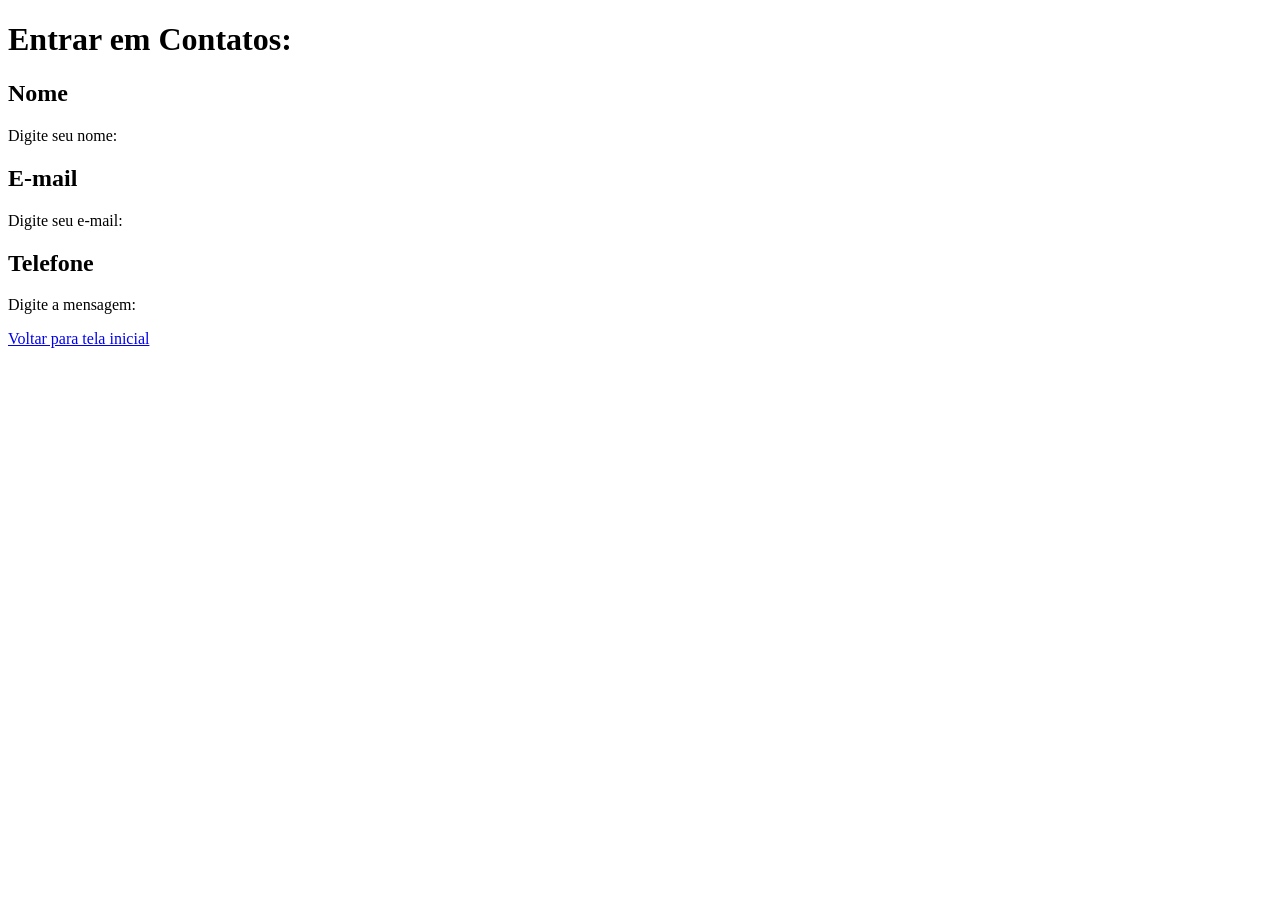
==== contatos.html @ 39bdf485 "work" ====
<!DOCTYPE html>
<html>  
    <head>
        <meta charset="UTF-8">
        <title>Contatos</title> 
    <head>

    <body>   
        <h1>Entrar em Contatos:</h1>  
        
        <h2>Nome</h2>
        <p>Digite seu nome:</p>

        <h2>E-mail</h2>
        <p>Digite seu e-mail:</p>

        <h2>Telefone</h2>
        <p>Digite a mensagem:</p>


        <a href="index.html">Voltar para tela inicial</a>
    <body>
 </html>
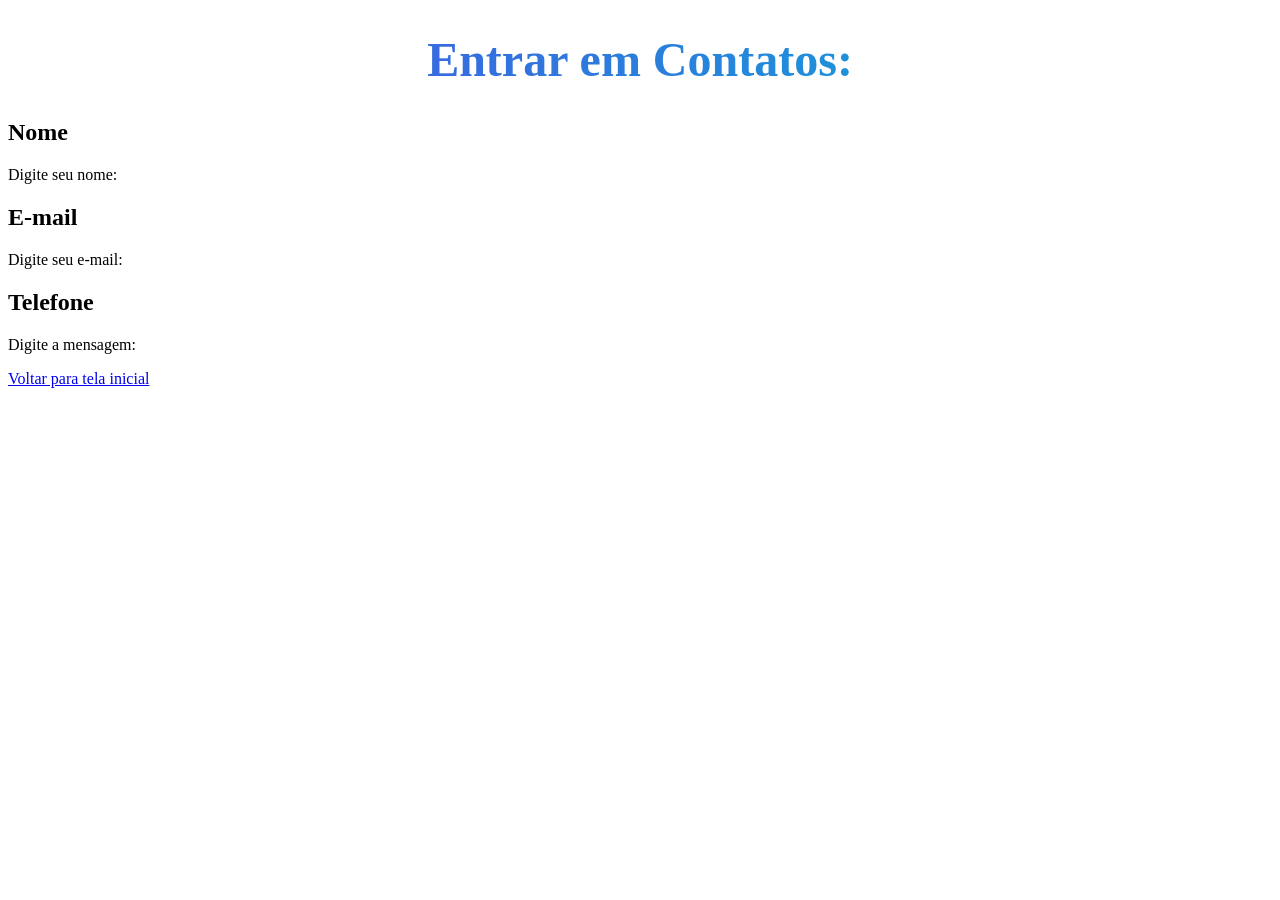
==== commit 0e0b1c0d: "style" ====
--- a/contatos.html
+++ b/contatos.html
@@ -6,7 +6,11 @@
     <head>
 
     <body>   
+
+         <link rel="stylesheet" href="assets/css/style.css">
+
         <h1>Entrar em Contatos:</h1>  
+        
         
         <h2>Nome</h2>
         <p>Digite seu nome:</p>
--- a/assets/css/style.css
+++ b/assets/css/style.css
@@ -0,0 +1,8 @@
+h1 {
+    font-size: 3rem;
+    background: linear-gradient(90deg, #4f46e5, #06b6d4);
+    -webkit-background-clip: text;
+    -webkit-text-fill-color: transparent;
+    text-align: center;
+}
+
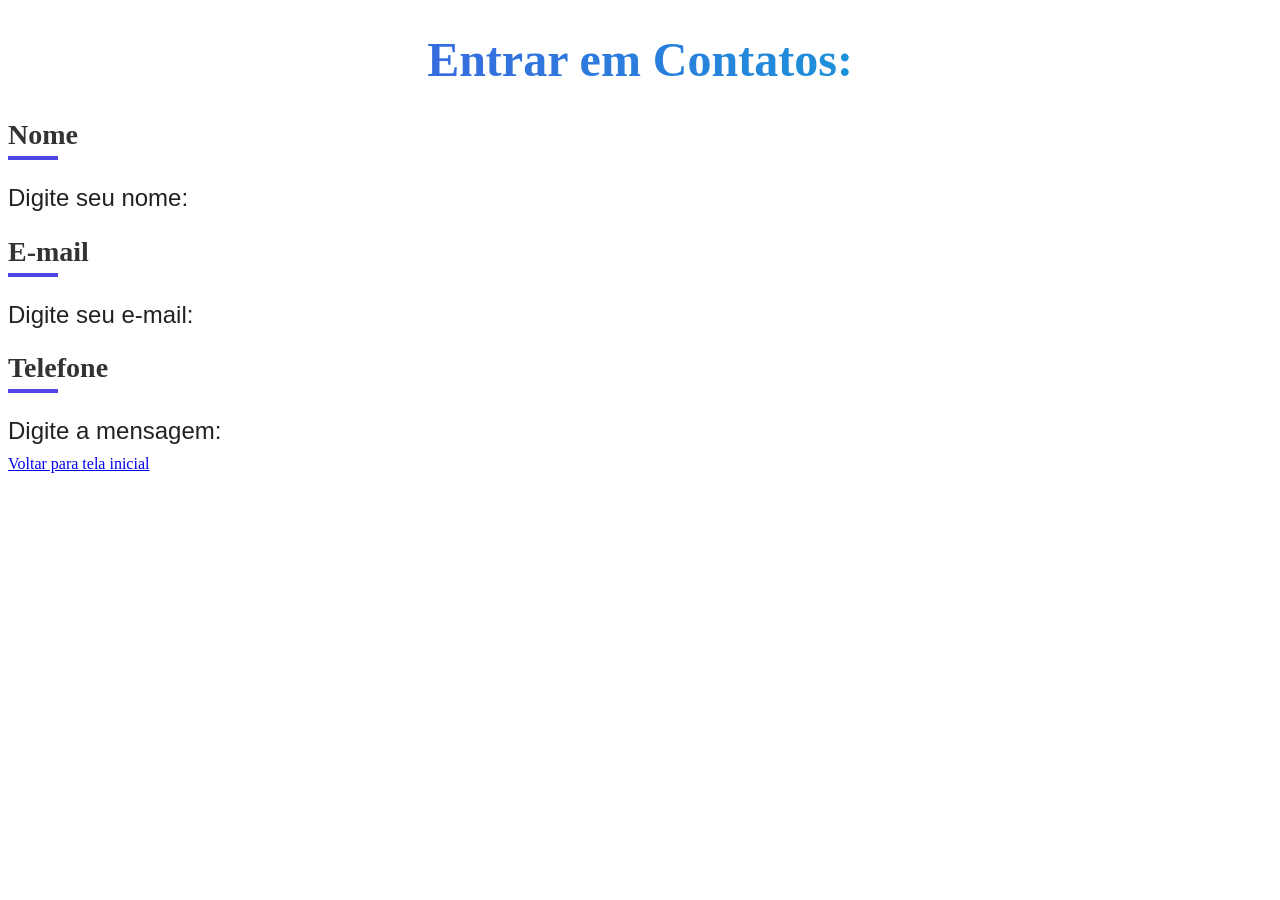
==== commit cce31564: "style" ====
--- a/contatos.html
+++ b/contatos.html
@@ -10,10 +10,10 @@
          <link rel="stylesheet" href="assets/css/style.css">
 
         <h1>Entrar em Contatos:</h1>  
-        
-        
+
         <h2>Nome</h2>
         <p>Digite seu nome:</p>
+
 
         <h2>E-mail</h2>
         <p>Digite seu e-mail:</p>
--- a/assets/css/style.css
+++ b/assets/css/style.css
@@ -6,3 +6,26 @@
     text-align: center;
 }
 
+h2 {
+    font-size: 28px;
+    color: #333;
+    position: relative;
+}
+
+h2::after {
+    content: "";
+    display: block;
+    width: 50px;
+    height: 4px;
+    background: #4f46e5;
+    margin-top: 5px;
+}
+
+p {
+    font-family: 'Segoe UI', Arial, sans-serif;
+    font-size: 24px;
+    font-weight: 400;
+    color: #222;
+    margin-bottom: 10px;
+}
+
